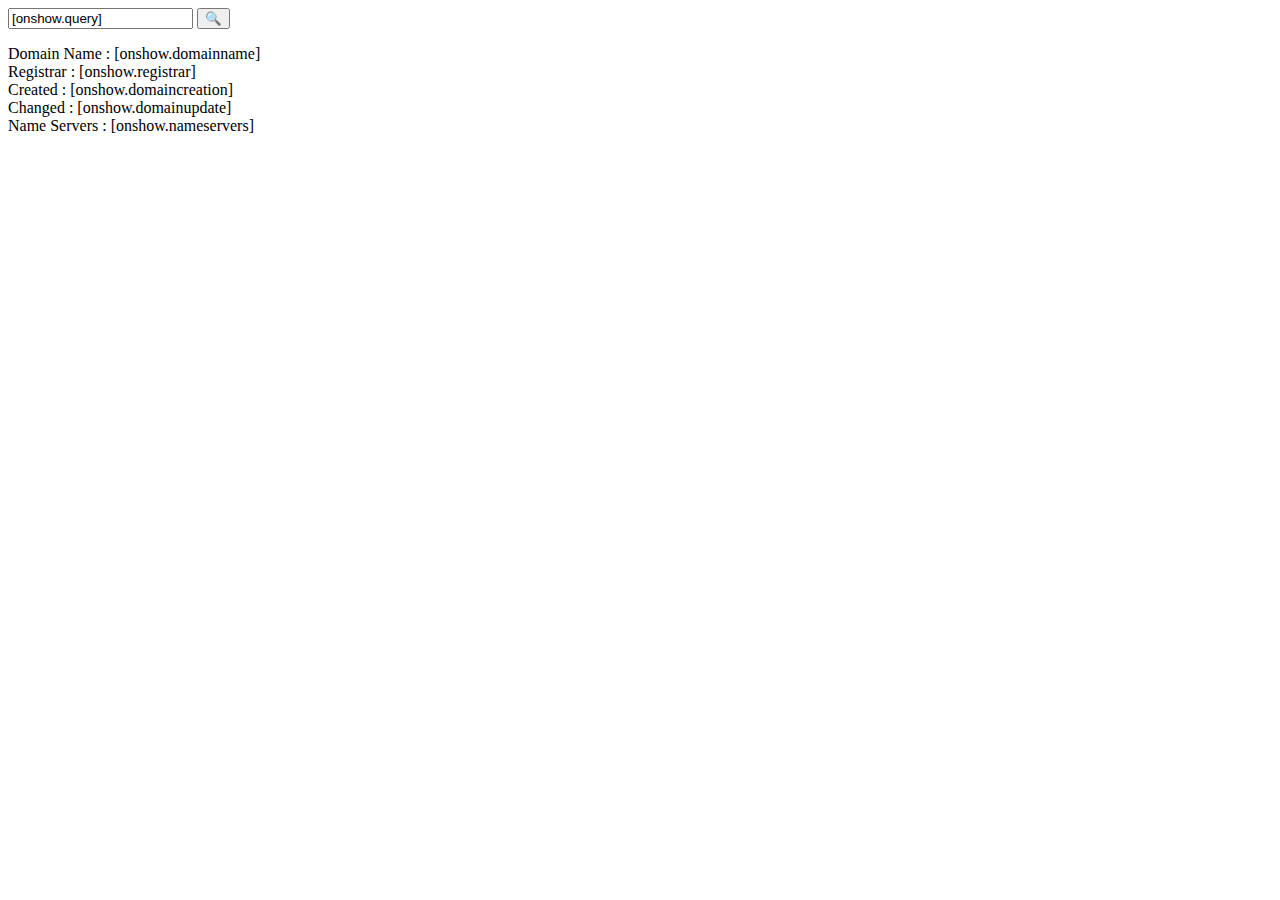
==== template/default/showdomain.html @ 263ed896 "New Template System" ====
<html>
<head>
<title>WhoIs Lookup</title>
 <meta http-equiv="Content-Type" content="text/html; charset=UTF-8">
 <meta name="viewport" content="width=device-width, initial-scale=1.0">
 <link rel="stylesheet" type="text/css" href="[onshow..template_path]/style/reset.css">
 <link rel="stylesheet" type="text/css" href="[onshow..template_path]/style/main.css">
</head>

<body>

<div id="page-wrapper">

<div class="search">
	<form action="[onshow..script_name]">
		<input type="text" name="q" class="searchbox" placeholder="Search" value="[onshow.query]">
		<input type="submit" class="searchbutton" value="&#x1F50D;">
	</form>
</div>

<div class="result resultdomain">
	<div>Domain Name : [onshow.domainname]</div>
	<div>Registrar : [onshow.registrar]</div>
	<div>Created : [onshow.domaincreation]</div>
	<div>Changed : [onshow.domainupdate]</div>
	<div>Name Servers : [onshow.nameservers]</div>
</div>

</div>
</body>
</html>
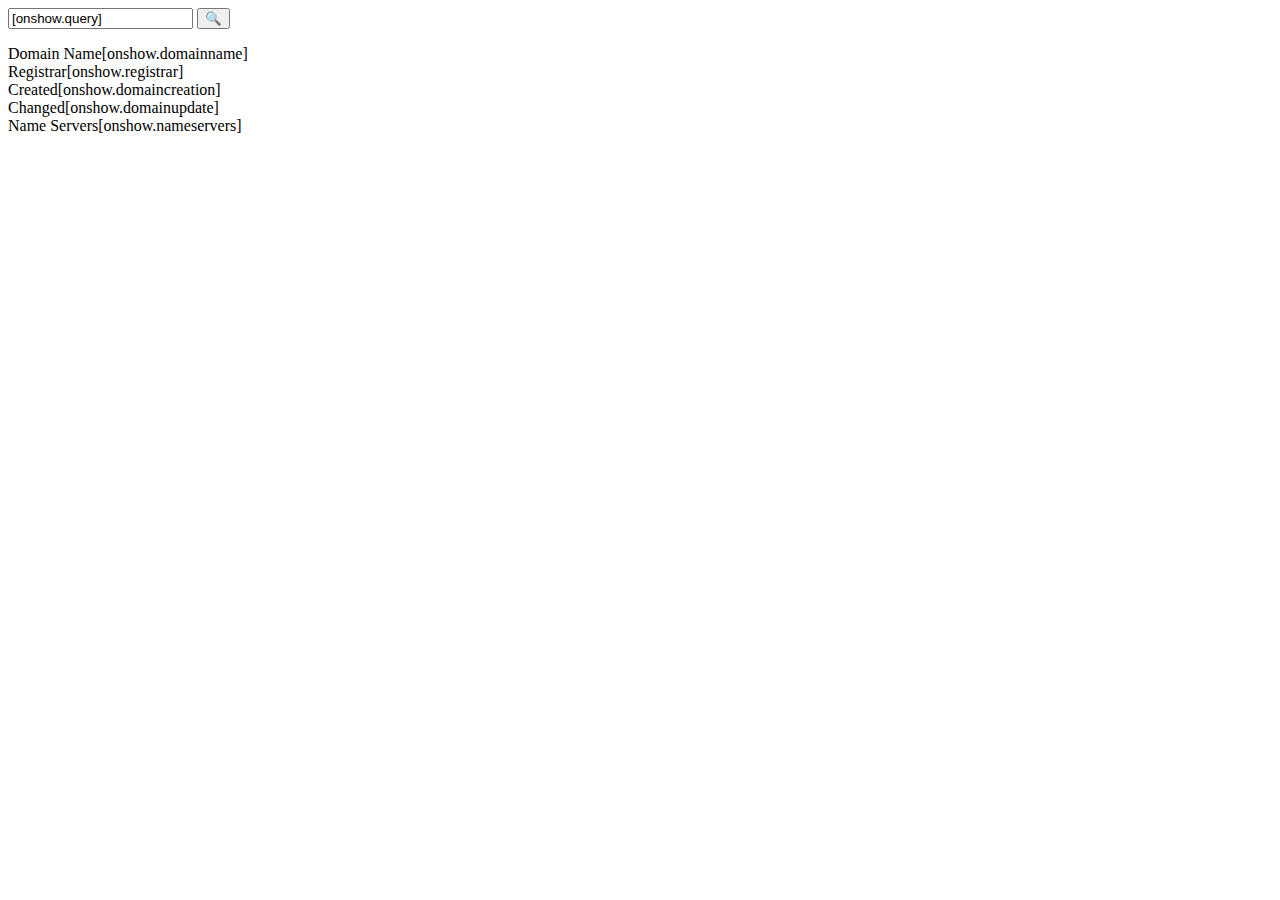
==== commit e7769be3: "Improve default template" ====
--- a/template/default/showdomain.html
+++ b/template/default/showdomain.html
@@ -3,8 +3,8 @@
 <title>WhoIs Lookup</title>
  <meta http-equiv="Content-Type" content="text/html; charset=UTF-8">
  <meta name="viewport" content="width=device-width, initial-scale=1.0">
- <link rel="stylesheet" type="text/css" href="[onshow..template_path]/style/reset.css">
- <link rel="stylesheet" type="text/css" href="[onshow..template_path]/style/main.css">
+ <link rel="stylesheet" type="text/css" href="[onshow..template_path]style/reset.css">
+ <link rel="stylesheet" type="text/css" href="[onshow..template_path]style/main.css">
 </head>
 
 <body>
@@ -19,13 +19,14 @@
 </div>
 
 <div class="result resultdomain">
-	<div>Domain Name : [onshow.domainname]</div>
-	<div>Registrar : [onshow.registrar]</div>
-	<div>Created : [onshow.domaincreation]</div>
-	<div>Changed : [onshow.domainupdate]</div>
-	<div>Name Servers : [onshow.nameservers]</div>
+	<div><span class="boxtitle">Domain Name</span><span class="boxcontent">[onshow.domainname]</span></div>
+	<div><span class="boxtitle">Registrar</span><span class="boxcontent">[onshow.registrar]</span></div>
+	<div><span class="boxtitle">Created</span><span class="boxcontent">[onshow.domaincreation]</span></div>
+	<div><span class="boxtitle">Changed</span><span class="boxcontent">[onshow.domainupdate]</span></div>
+	<div><span class="boxtitle">Name Servers</span><span class="boxcontent">[onshow.nameservers]</span></div>
 </div>
 
 </div>
+
 </body>
 </html>